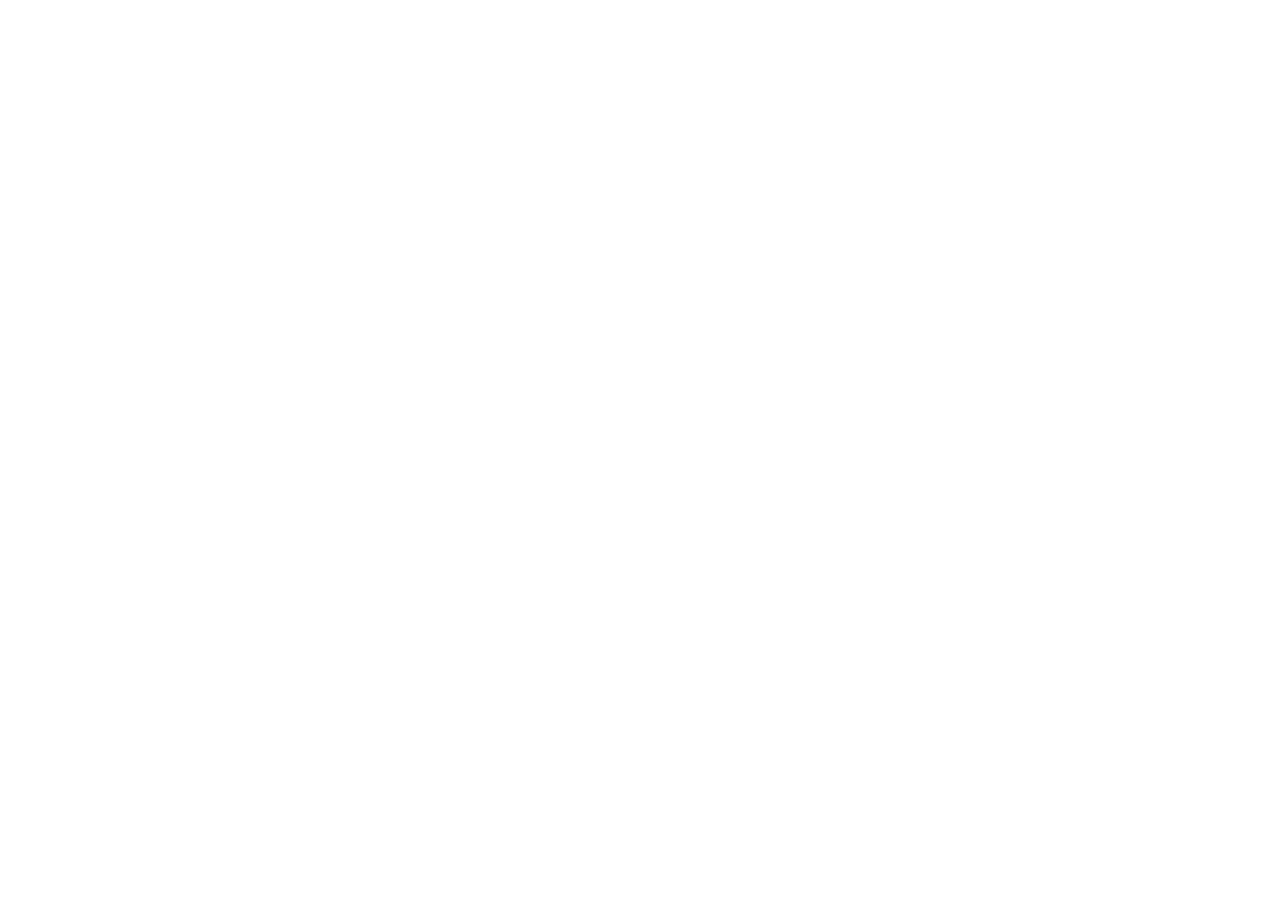
==== index.html @ af599220 "Add files via upload" ====
<!DOCTYPE html>
<html>
<head>
	<title>Lets chat</title>

<link rel="stylesheet" href="https://maxcdn.bootstrapcdn.com/bootstrap/3.4.0/css/bootstrap.min.css">
<script src="https://ajax.googleapis.com/ajax/libs/jquery/3.4.1/jquery.min.js"></script>
<script src="https://maxcdn.bootstrapcdn.com/bootstrap/3.4.0/js/bootstrap.min.js"></script>

<script src="https://www.gstatic.com/firebasejs/7.6.2/firebase-app.js"></script>
<script src="https://www.gstatic.com/firebasejs/7.6.2/firebase-firestore.js"></script>
<script src="https://www.gstatic.com/firebasejs/live/3.1/firebase.js"></script>
<script src="kwitter.js"></script>
<link rel="stylesheet" href="kwitter.css">
</head>
<body> </body>
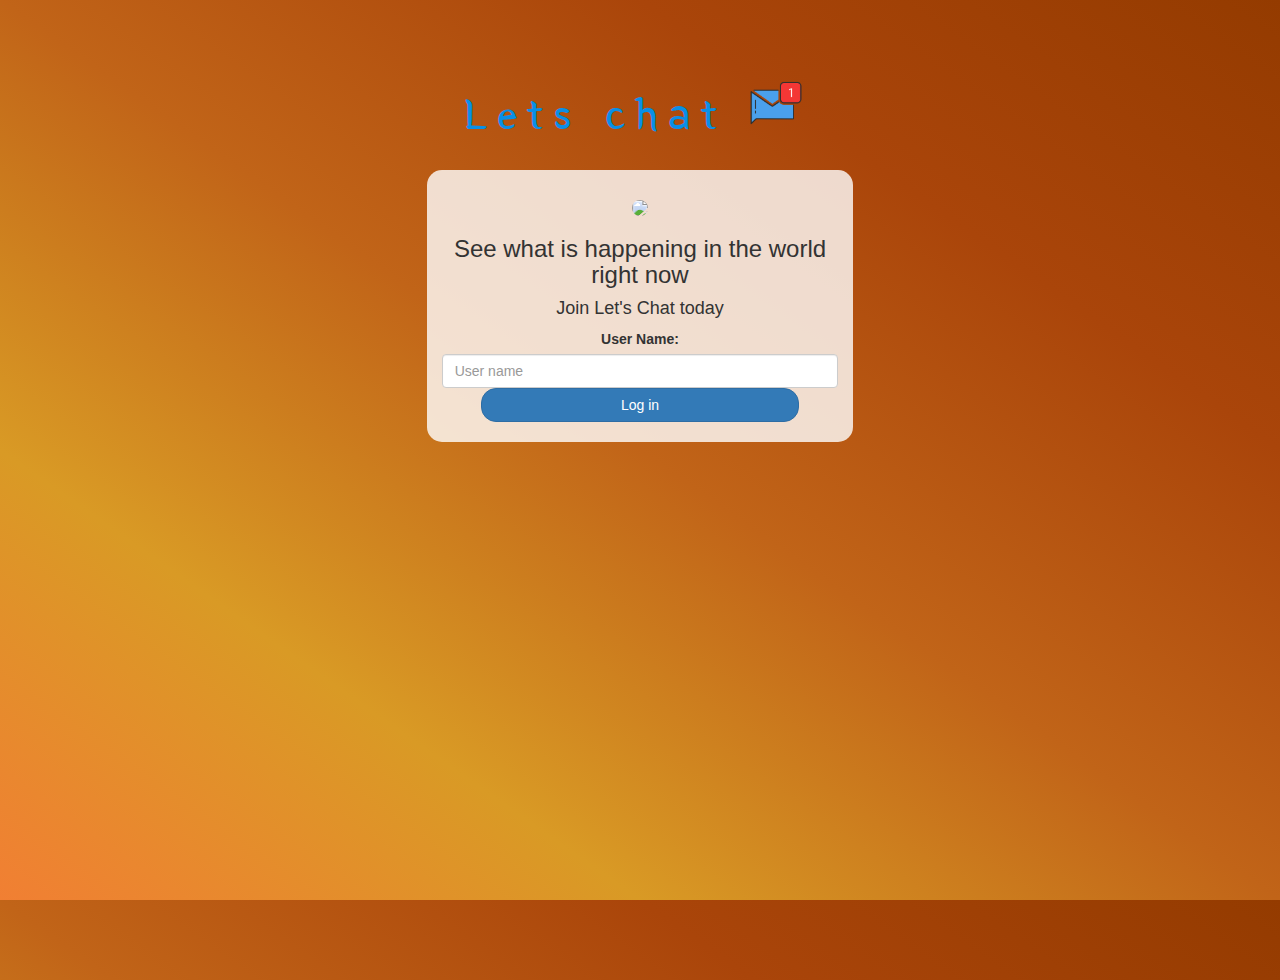
==== commit 1c152494: "Add files via upload" ====
--- a/index.html
+++ b/index.html
@@ -1,16 +1,36 @@
-<!DOCTYPE html>
-<html>
-<head>
-	<title>Lets chat</title>
-
-<link rel="stylesheet" href="https://maxcdn.bootstrapcdn.com/bootstrap/3.4.0/css/bootstrap.min.css">
-<script src="https://ajax.googleapis.com/ajax/libs/jquery/3.4.1/jquery.min.js"></script>
-<script src="https://maxcdn.bootstrapcdn.com/bootstrap/3.4.0/js/bootstrap.min.js"></script>
-
-<script src="https://www.gstatic.com/firebasejs/7.6.2/firebase-app.js"></script>
-<script src="https://www.gstatic.com/firebasejs/7.6.2/firebase-firestore.js"></script>
-<script src="https://www.gstatic.com/firebasejs/live/3.1/firebase.js"></script>
-<script src="kwitter.js"></script>
-<link rel="stylesheet" href="kwitter.css">
-</head>
-<body> </body>+<!DOCTYPE html>
+<html>
+<head>
+	<title>lets chat with kistagram</title>
+<link href="https://fonts.googleapis.com/css?family=Yeon+Sung&display=swap" rel="stylesheet"><meta name="viewport" content="width=device-width, initial-scale=1">
+
+<link rel="stylesheet" href="https://maxcdn.bootstrapcdn.com/bootstrap/3.4.0/css/bootstrap.min.css">
+<script src="https://ajax.googleapis.com/ajax/libs/jquery/3.4.1/jquery.min.js"></script>
+<script src="https://maxcdn.bootstrapcdn.com/bootstrap/3.4.0/js/bootstrap.min.js"></script>
+<script src="https://www.gstatic.com/firebasejs/7.6.2/firebase-app.js"></script>
+<script src="https://www.gstatic.com/firebasejs/7.6.2/firebase-firestore.js"></script>
+<script src="https://www.gstatic.com/firebasejs/live/3.1/firebase.js"></script>
+<link rel="stylesheet" type="text/css" href="style.css">
+<script src="kwitter.js"></script>
+</head>
+<body>
+<center>
+	<h1 class="header">	
+		Lets chat 	<sup>
+	<img src="m2.png">
+	</sup>
+</h1>
+	<div class="col-lg-4 col-md-6 col-sm-6 col-xs-11 login_div">
+	<img src="https://static.wixstatic.com/media/1b6303_2b43a4c2e7b442219a62f52187829e45~mv2.png/v1/fill/w_1000,h_563,al_c,usm_0.66_1.00_0.01/1b6303_2b43a4c2e7b442219a62f52187829e45~mv2.png" class="logo">
+		<h3 >See what is happening in the world right now</h3>
+		<h4 >Join Let's Chat  today</h4>
+		<div class="form-group">
+		  <label >User Name:</label>
+          <input type="=text" id="user_name" class="form-control" placeholder="User name"
+		</div>
+		<button id="login_button" class="btn btn-primary" onclick="adduser()">Log in</button>
+		<br><br>
+	</div>
+</center>
+</body>
+</html>--- a/style.css
+++ b/style.css
@@ -0,0 +1,94 @@
+html, body
+{
+  height: 100%;
+  margin: 0;
+}
+
+body
+{
+background-image: linear-gradient(to right top, #f17f33, #d99a25, #c16418, #aa450a, #943b00);
+}
+
+.header
+{
+	color: rgb(10, 143, 231);font-family: 'Yeon Sung';font-size: 45px;letter-spacing: 10px;margin-top: 80px;
+}
+.header img
+{
+	width: 80px;margin-left: -15px;
+}
+
+.login_div
+{
+	background: rgba(255,255,255,0.8);float: none;border-radius: 15px;
+}
+
+.logo
+{
+	width: 80px;margin-top: 30px;border-radius: 40px;
+}
+
+#login_button
+{
+	width: 80%;border-radius: 15px;
+}
+
+.room_name
+{
+	cursor: pointer;
+	font-size: 20px;
+}
+
+
+#logout
+{
+	font-size: 20px; float: right;
+}
+
+
+#output
+{
+	padding: 10px; width:80%;background: rgba(255,255,255,0.8);border-radius: 15px;
+}
+
+.input_div_room_page
+{
+	width: 80%;
+}
+
+.input_div label
+{
+	color: white;font-size: 20px;
+}
+
+
+.input_div_message_page
+{
+	position: fixed;bottom: 0px;width: 100%;background: rgba(255,255,255,0.8);
+}
+.input_div_message_page label
+{
+	color: black;
+}
+.input_div_message_page #msg
+{
+	width: 80%;
+}
+.input_div_message_page button
+{
+	margin-top: 15px;
+	width: 50%; 
+}
+.color_white
+{
+	color: white
+}
+
+.user_tick
+{
+	width:20px;
+}
+.message_h4
+{
+	padding-left:5px;color:grey;
+}